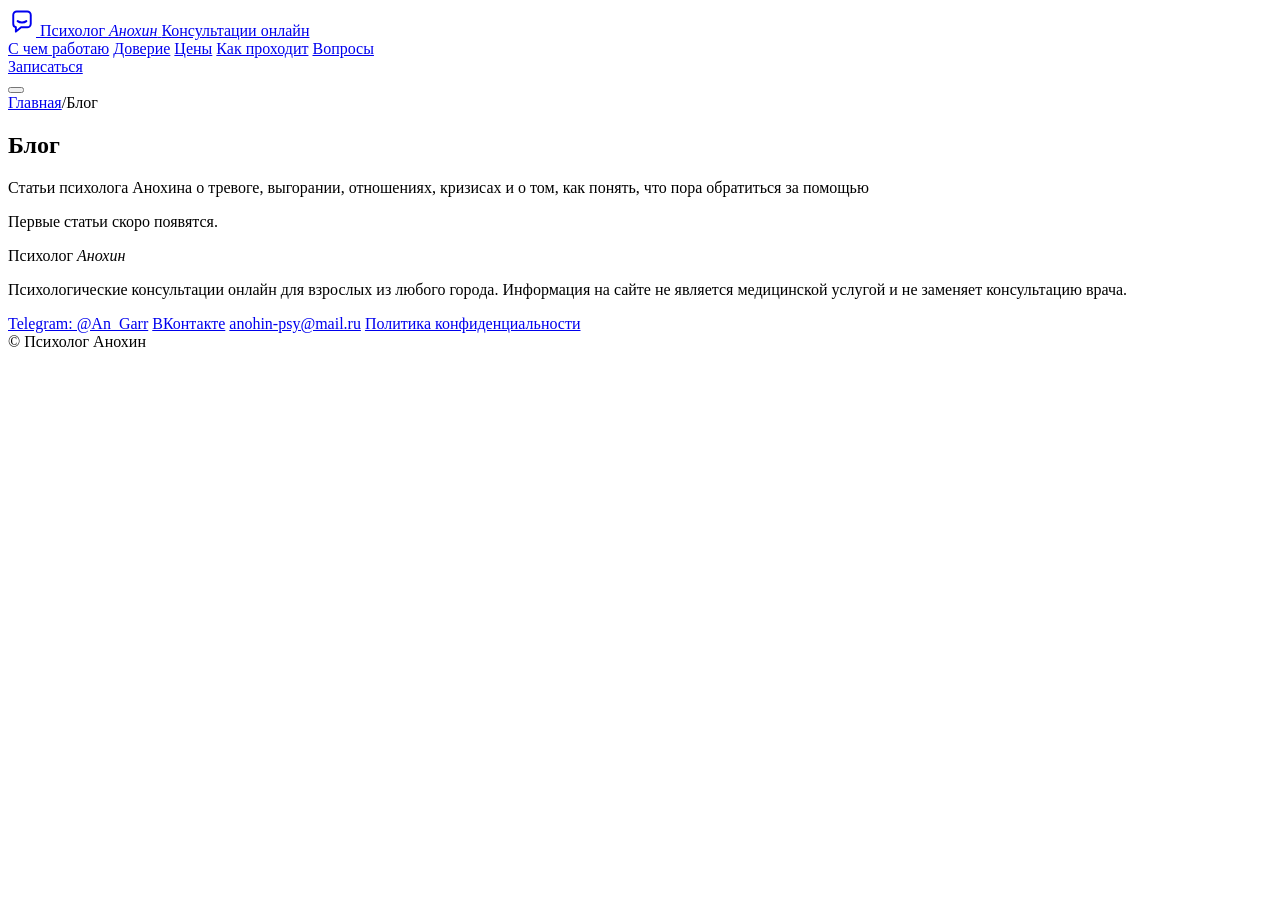
==== blog/index.html @ f6bfcf0c "SEO-блог" ====
<!DOCTYPE html>
<html lang="ru">
<head>
<meta charset="UTF-8">
<meta name="viewport" content="width=device-width, initial-scale=1.0">
<title>Блог — Психолог Анохин</title>
<meta name="description" content="Статьи психолога Анохина о тревоге, выгорании, отношениях, кризисах и о том, как понять, что пора обратиться за помощью">
<link rel="canonical" href="https://murzzsite.github.io/anohin-psy/blog/">
<meta name="robots" content="index, follow, max-image-preview:large">
<meta property="og:type" content="website">
<meta property="og:title" content="Блог — Психолог Анохин">
<meta property="og:description" content="Статьи психолога Анохина о тревоге, выгорании, отношениях, кризисах и о том, как понять, что пора обратиться за помощью">
<meta property="og:url" content="https://murzzsite.github.io/anohin-psy/blog/">
<meta property="og:locale" content="ru_RU">

<link rel="alternate" type="application/rss+xml" title="Психолог Анохин — блог" href="https://murzzsite.github.io/anohin-psy/feed.xml">

<link rel="preconnect" href="https://fonts.googleapis.com">
<link rel="preconnect" href="https://fonts.gstatic.com" crossorigin>
<link href="https://fonts.googleapis.com/css2?family=Lora:ital,wght@0,500;0,600;0,700;1,500&family=Inter:wght@400;500;600;700;800&display=swap" rel="stylesheet">
<link rel="stylesheet" href="/anohin-psy/styles.css">
<link rel="stylesheet" href="/anohin-psy/blog/blog.css">
<link rel="stylesheet" href="/anohin-psy/blog/blog.css">
<script type="application/ld+json">{"@context":"https://schema.org","@type":"Blog","name":"Блог — Психолог Анохин","url":"https://murzzsite.github.io/anohin-psy/blog/","blogPost":[]}</script>
</head>
<body class="b-page">
<header class="header" id="header">
  <div class="container header__inner">
    <a href="/anohin-psy/#top" class="logo">
      <span class="logo__main">
        <svg class="logo__mark" width="28" height="28" viewBox="0 0 32 32" fill="none"><path d="M6 8a4 4 0 0 1 4-4h12a4 4 0 0 1 4 4v10a4 4 0 0 1-4 4h-7l-6 5v-5a4 4 0 0 1-3-4V8z" stroke="currentColor" stroke-width="2.2" stroke-linejoin="round"/><path d="M11 15c2.5 2 7.5 2 10 0" stroke="currentColor" stroke-width="2.2" stroke-linecap="round"/></svg>
        <span>Психолог <i>Анохин</i></span>
      </span>
      <span class="logo__suffix">Консультации онлайн</span>
    </a>
    <nav class="nav" id="nav">
      <a href="/anohin-psy/#topics">С чем работаю</a>
      <a href="/anohin-psy/#trust">Доверие</a>
      <a href="/anohin-psy/#pricing">Цены</a>
      <a href="/anohin-psy/#process">Как проходит</a>
      <a href="/anohin-psy/#faq">Вопросы</a>
    <!-- BLOGNAV:START --><!-- BLOGNAV:END --></nav>
    <div class="header__actions">
      <a href="/anohin-psy/#contact" class="btn btn--primary btn--sm">Записаться</a>
    </div>
    <button class="burger" id="burger" aria-label="Меню">
      <span></span><span></span><span></span>
    </button>
  </div>
</header>
<main class="blog">

<section class="b-list">
  <nav class="b-crumbs" aria-label="Хлебные крошки"><a href="/anohin-psy/">Главная</a><span>/</span><span>Блог</span></nav>
  <header class="b-head"><h1>Блог</h1><p class="b-lead">Статьи психолога Анохина о тревоге, выгорании, отношениях, кризисах и о том, как понять, что пора обратиться за помощью</p></header>
  <p class="b-empty">Первые статьи скоро появятся.</p>
</section>
</main>
<footer class="footer">
  <div class="container footer__inner">
    <div class="footer__brand">
      <span class="logo__main">Психолог <i>Анохин</i></span>
      <p>Психологические консультации онлайн для взрослых из любого города. Информация на сайте не является медицинской услугой и не заменяет консультацию врача.</p>
    </div>
    <div class="footer__links">
      <a href="https://t.me/An_Garr" target="_blank" rel="noopener">Telegram: @An_Garr</a>
      <a href="https://vk.ru/psyanohin" target="_blank" rel="noopener">ВКонтакте</a>
      <a href="mailto:anohin-psy@mail.ru">anohin-psy@mail.ru</a>
      <a href="/anohin-psy/privacy.html">Политика конфиденциальности</a>
    </div>
    <div class="footer__copy">
      <span>© <span id="year"></span> Психолог Анохин</span>
    </div>
  </div>
</footer>
<script src="/anohin-psy/script.js" defer></script>

</body>
</html>
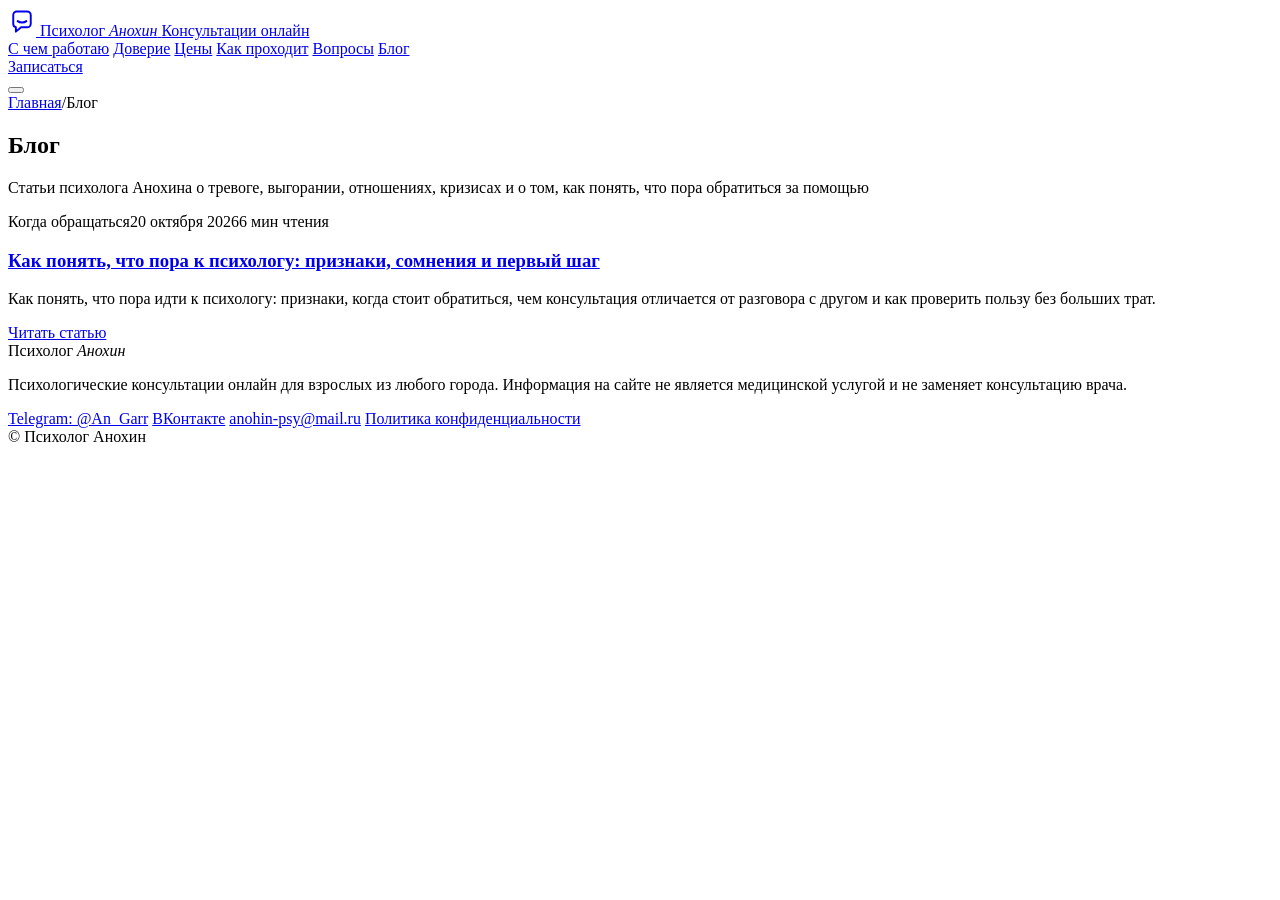
==== commit 68e609a9: "blog: автообновление" ====
--- a/blog/index.html
+++ b/blog/index.html
@@ -21,7 +21,7 @@
 <link rel="stylesheet" href="/anohin-psy/styles.css">
 <link rel="stylesheet" href="/anohin-psy/blog/blog.css">
 <link rel="stylesheet" href="/anohin-psy/blog/blog.css">
-<script type="application/ld+json">{"@context":"https://schema.org","@type":"Blog","name":"Блог — Психолог Анохин","url":"https://murzzsite.github.io/anohin-psy/blog/","blogPost":[]}</script>
+<script type="application/ld+json">{"@context":"https://schema.org","@type":"Blog","name":"Блог — Психолог Анохин","url":"https://murzzsite.github.io/anohin-psy/blog/","blogPost":[{"@type":"BlogPosting","headline":"Как понять, что пора к психологу: признаки, сомнения и первый шаг","url":"https://murzzsite.github.io/anohin-psy/blog/kak-ponyat-chto-pora-k-psihologu/","datePublished":"2026-10-20"}]}</script>
 </head>
 <body class="b-page">
 <header class="header" id="header">
@@ -39,7 +39,7 @@
       <a href="/anohin-psy/#pricing">Цены</a>
       <a href="/anohin-psy/#process">Как проходит</a>
       <a href="/anohin-psy/#faq">Вопросы</a>
-    <!-- BLOGNAV:START --><!-- BLOGNAV:END --></nav>
+    <!-- BLOGNAV:START --><a href="/anohin-psy/blog/">Блог</a><!-- BLOGNAV:END --></nav>
     <div class="header__actions">
       <a href="/anohin-psy/#contact" class="btn btn--primary btn--sm">Записаться</a>
     </div>
@@ -53,7 +53,15 @@
 <section class="b-list">
   <nav class="b-crumbs" aria-label="Хлебные крошки"><a href="/anohin-psy/">Главная</a><span>/</span><span>Блог</span></nav>
   <header class="b-head"><h1>Блог</h1><p class="b-lead">Статьи психолога Анохина о тревоге, выгорании, отношениях, кризисах и о том, как понять, что пора обратиться за помощью</p></header>
-  <p class="b-empty">Первые статьи скоро появятся.</p>
+  <div class="b-grid"><article class="b-card">
+  
+  <div class="b-card__body">
+    <div class="b-meta"><span class="b-chip">Когда обращаться</span><time datetime="2026-10-20">20 октября 2026</time><span>6 мин чтения</span></div>
+    <h3><a href="/anohin-psy/blog/kak-ponyat-chto-pora-k-psihologu/">Как понять, что пора к психологу: признаки, сомнения и первый шаг</a></h3>
+    <p>Как понять, что пора идти к психологу: признаки, когда стоит обратиться, чем консультация отличается от разговора с другом и как проверить пользу без больших трат.</p>
+    <a class="b-more" href="/anohin-psy/blog/kak-ponyat-chto-pora-k-psihologu/">Читать статью</a>
+  </div>
+</article></div>
 </section>
 </main>
 <footer class="footer">
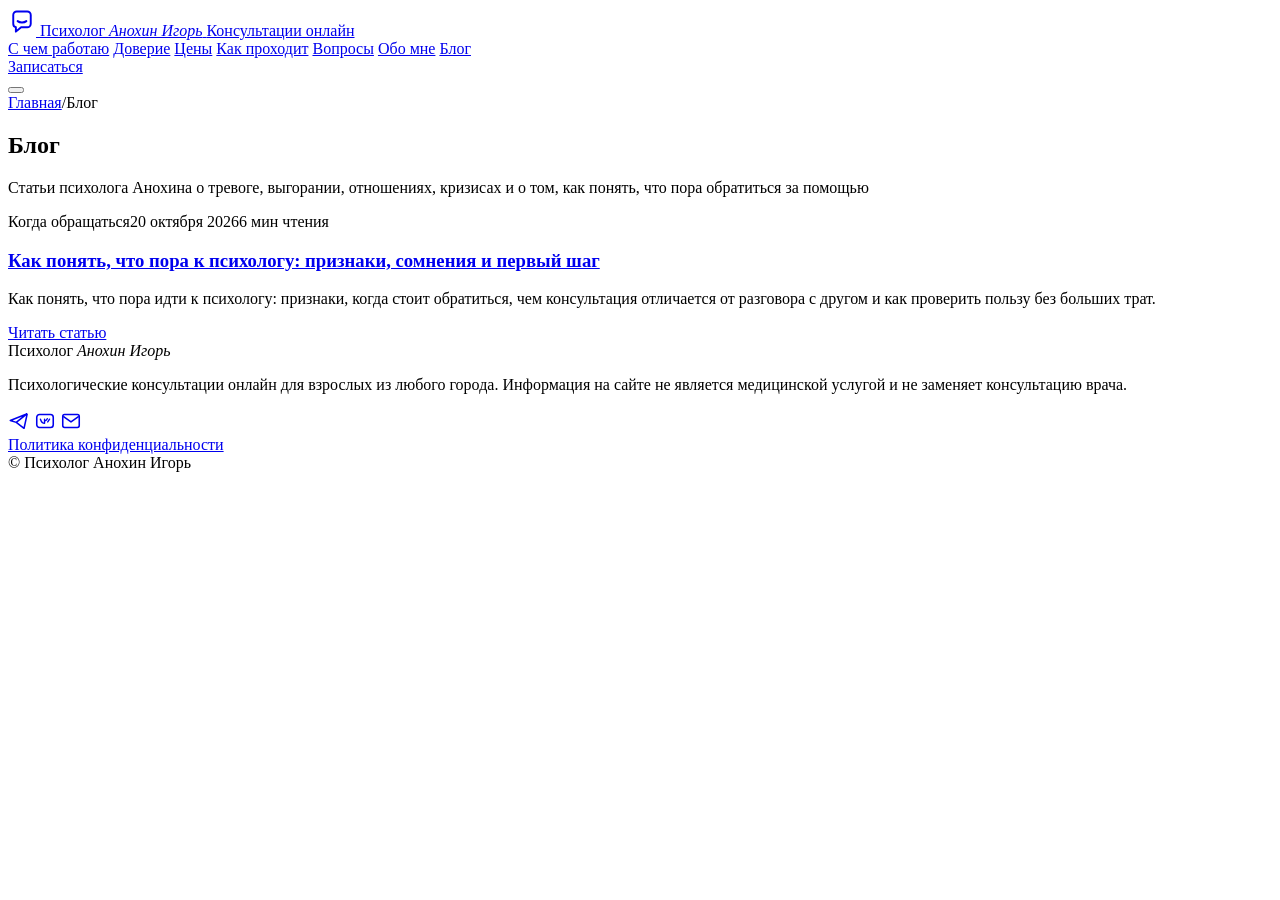
==== commit 9ae94e42: "Правки клиента: тексты, цены, обо мне, фото и дипломы, автор статей" ====
--- a/blog/index.html
+++ b/blog/index.html
@@ -3,17 +3,17 @@
 <head>
 <meta charset="UTF-8">
 <meta name="viewport" content="width=device-width, initial-scale=1.0">
-<title>Блог — Психолог Анохин</title>
+<title>Блог — Психолог Анохин Игорь</title>
 <meta name="description" content="Статьи психолога Анохина о тревоге, выгорании, отношениях, кризисах и о том, как понять, что пора обратиться за помощью">
 <link rel="canonical" href="https://murzzsite.github.io/anohin-psy/blog/">
 <meta name="robots" content="index, follow, max-image-preview:large">
 <meta property="og:type" content="website">
-<meta property="og:title" content="Блог — Психолог Анохин">
+<meta property="og:title" content="Блог — Психолог Анохин Игорь">
 <meta property="og:description" content="Статьи психолога Анохина о тревоге, выгорании, отношениях, кризисах и о том, как понять, что пора обратиться за помощью">
 <meta property="og:url" content="https://murzzsite.github.io/anohin-psy/blog/">
 <meta property="og:locale" content="ru_RU">
 
-<link rel="alternate" type="application/rss+xml" title="Психолог Анохин — блог" href="https://murzzsite.github.io/anohin-psy/feed.xml">
+<link rel="alternate" type="application/rss+xml" title="Психолог Анохин Игорь — блог" href="https://murzzsite.github.io/anohin-psy/feed.xml">
 
 <link rel="preconnect" href="https://fonts.googleapis.com">
 <link rel="preconnect" href="https://fonts.gstatic.com" crossorigin>
@@ -21,7 +21,7 @@
 <link rel="stylesheet" href="/anohin-psy/styles.css">
 <link rel="stylesheet" href="/anohin-psy/blog/blog.css">
 <link rel="stylesheet" href="/anohin-psy/blog/blog.css">
-<script type="application/ld+json">{"@context":"https://schema.org","@type":"Blog","name":"Блог — Психолог Анохин","url":"https://murzzsite.github.io/anohin-psy/blog/","blogPost":[{"@type":"BlogPosting","headline":"Как понять, что пора к психологу: признаки, сомнения и первый шаг","url":"https://murzzsite.github.io/anohin-psy/blog/kak-ponyat-chto-pora-k-psihologu/","datePublished":"2026-10-20"}]}</script>
+<script type="application/ld+json">{"@context":"https://schema.org","@type":"Blog","name":"Блог — Психолог Анохин Игорь","url":"https://murzzsite.github.io/anohin-psy/blog/","blogPost":[{"@type":"BlogPosting","headline":"Как понять, что пора к психологу: признаки, сомнения и первый шаг","url":"https://murzzsite.github.io/anohin-psy/blog/kak-ponyat-chto-pora-k-psihologu/","datePublished":"2026-10-20"}]}</script>
 </head>
 <body class="b-page">
 <header class="header" id="header">
@@ -29,7 +29,7 @@
     <a href="/anohin-psy/#top" class="logo">
       <span class="logo__main">
         <svg class="logo__mark" width="28" height="28" viewBox="0 0 32 32" fill="none"><path d="M6 8a4 4 0 0 1 4-4h12a4 4 0 0 1 4 4v10a4 4 0 0 1-4 4h-7l-6 5v-5a4 4 0 0 1-3-4V8z" stroke="currentColor" stroke-width="2.2" stroke-linejoin="round"/><path d="M11 15c2.5 2 7.5 2 10 0" stroke="currentColor" stroke-width="2.2" stroke-linecap="round"/></svg>
-        <span>Психолог <i>Анохин</i></span>
+        <span>Психолог <i>Анохин Игорь</i></span>
       </span>
       <span class="logo__suffix">Консультации онлайн</span>
     </a>
@@ -39,6 +39,7 @@
       <a href="/anohin-psy/#pricing">Цены</a>
       <a href="/anohin-psy/#process">Как проходит</a>
       <a href="/anohin-psy/#faq">Вопросы</a>
+      <a href="/anohin-psy/#about-me">Обо мне</a>
     <!-- BLOGNAV:START --><a href="/anohin-psy/blog/">Блог</a><!-- BLOGNAV:END --></nav>
     <div class="header__actions">
       <a href="/anohin-psy/#contact" class="btn btn--primary btn--sm">Записаться</a>
@@ -67,17 +68,19 @@
 <footer class="footer">
   <div class="container footer__inner">
     <div class="footer__brand">
-      <span class="logo__main">Психолог <i>Анохин</i></span>
+      <span class="logo__main">Психолог <i>Анохин Игорь</i></span>
       <p>Психологические консультации онлайн для взрослых из любого города. Информация на сайте не является медицинской услугой и не заменяет консультацию врача.</p>
     </div>
+    <div class="footer__social">
+      <a href="https://t.me/An_Garr" target="_blank" rel="noopener" aria-label="Telegram" title="Telegram"><svg width="22" height="22" viewBox="0 0 24 24" fill="none"><path d="M21 4L2.5 11.5L9 13.5M21 4L17.5 20L9 13.5M21 4L9 13.5" stroke="currentColor" stroke-width="1.7" stroke-linejoin="round"/></svg></a>
+      <a href="https://vk.com/psyanohin" target="_blank" rel="noopener" aria-label="ВКонтакте" title="ВКонтакте"><svg width="22" height="22" viewBox="0 0 24 24" fill="none"><rect x="3" y="5" width="18" height="14" rx="3" stroke="currentColor" stroke-width="1.7"/><path d="M7 10c1 3 3 4.5 4.5 4.5V10M11.5 10v2M11.5 12c1.5-.3 2.5-1.3 3-2.5M17 10l-2 3" stroke="currentColor" stroke-width="1.5" stroke-linecap="round" stroke-linejoin="round"/></svg></a>
+      <a href="mailto:anohin-psy@mail.ru" aria-label="Почта" title="Почта"><svg width="22" height="22" viewBox="0 0 24 24" fill="none"><rect x="3" y="5" width="18" height="14" rx="2" stroke="currentColor" stroke-width="1.7"/><path d="M3.5 7l8.5 6 8.5-6" stroke="currentColor" stroke-width="1.7" stroke-linejoin="round"/></svg></a>
+    </div>
     <div class="footer__links">
-      <a href="https://t.me/An_Garr" target="_blank" rel="noopener">Telegram: @An_Garr</a>
-      <a href="https://vk.ru/psyanohin" target="_blank" rel="noopener">ВКонтакте</a>
-      <a href="mailto:anohin-psy@mail.ru">anohin-psy@mail.ru</a>
       <a href="/anohin-psy/privacy.html">Политика конфиденциальности</a>
     </div>
     <div class="footer__copy">
-      <span>© <span id="year"></span> Психолог Анохин</span>
+      <span>© <span id="year"></span> Психолог Анохин Игорь</span>
     </div>
   </div>
 </footer>
